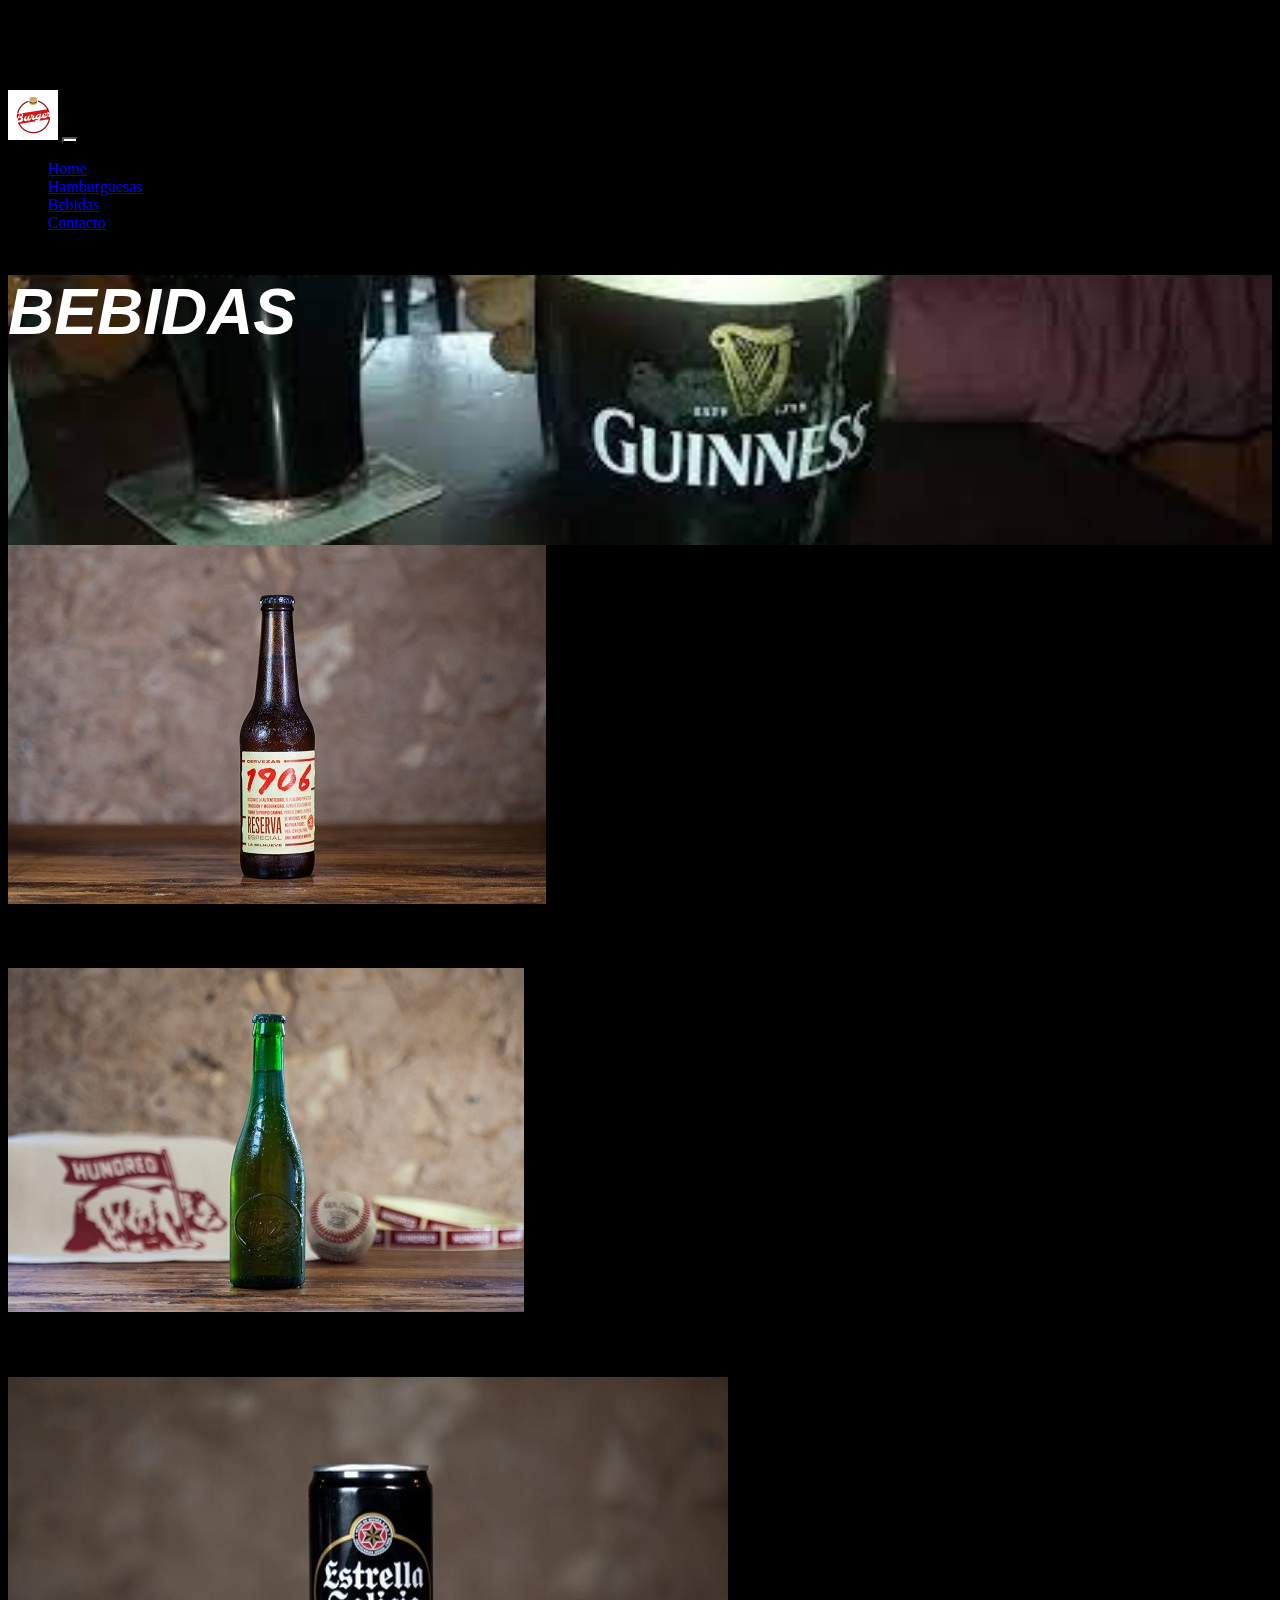
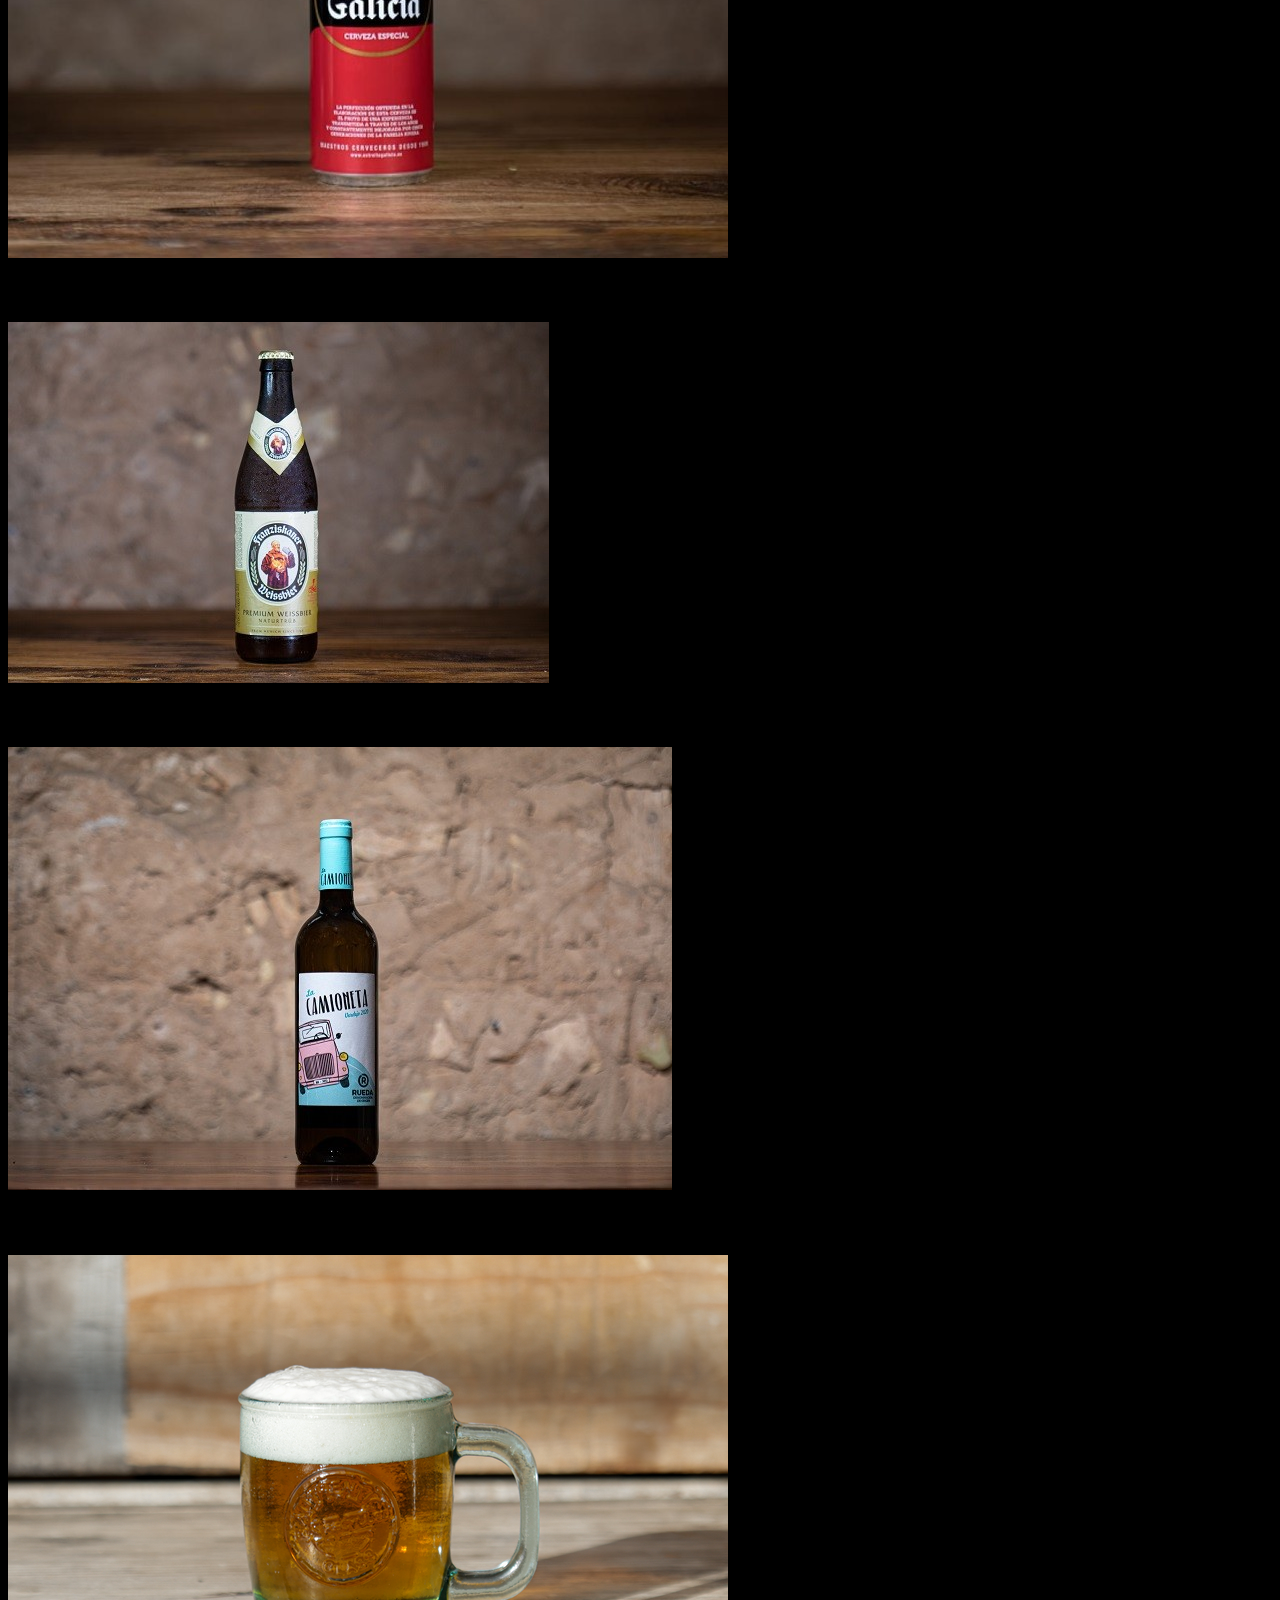
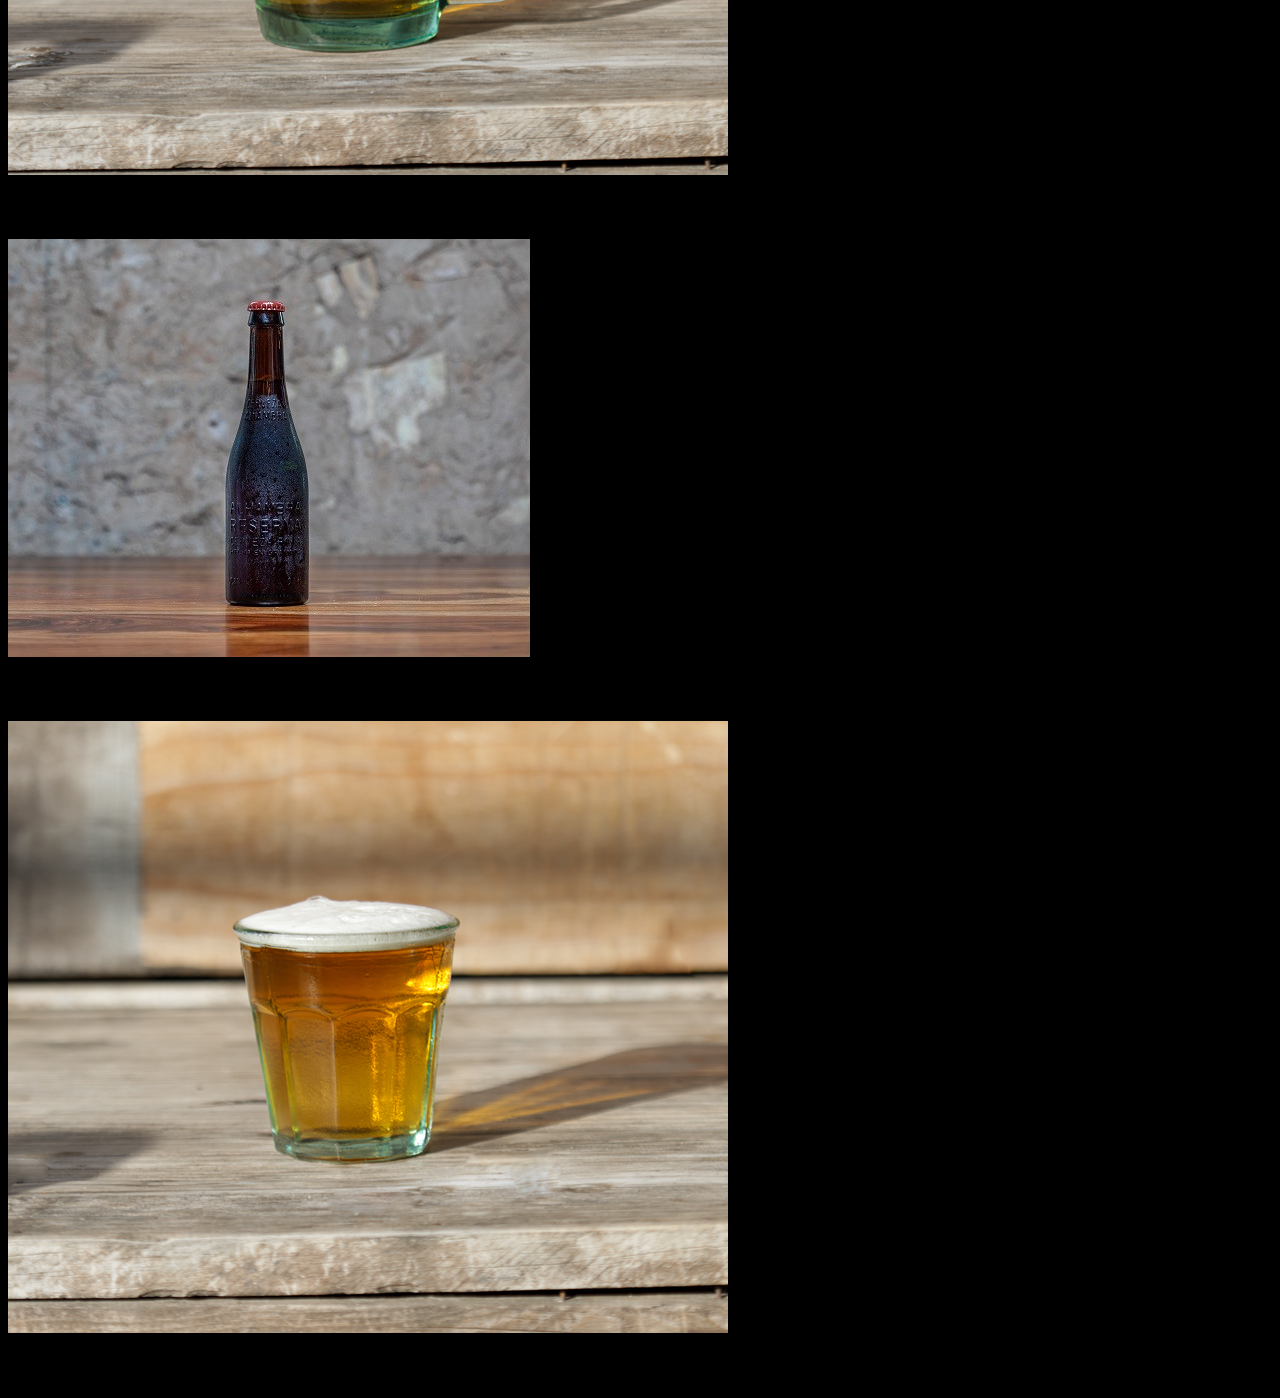
==== pages/bebidas.html @ 51a0bef5 "Pagina de bebidas terminada y configurada" ====
<!DOCTYPE html>
<html lang="en">
<head>
    <meta charset="UTF-8">
    <meta http-equiv="X-UA-Compatible" content="IE=edge">
    <meta name="viewport" content="width=device-width, initial-scale=1.0">
    <link href="https://cdn.jsdelivr.net/npm/bootstrap@5.3.0-alpha1/dist/css/bootstrap.min.css" rel="stylesheet" integrity="sha384-GLhlTQ8iRABdZLl6O3oVMWSktQOp6b7In1Zl3/Jr59b6EGGoI1aFkw7cmDA6j6gD" crossorigin="anonymous">
    <script src="https://cdn.jsdelivr.net/npm/bootstrap@5.3.0-alpha1/dist/js/bootstrap.bundle.min.js" integrity="sha384-w76AqPfDkMBDXo30jS1Sgez6pr3x5MlQ1ZAGC+nuZB+EYdgRZgiwxhTBTkF7CXvN" crossorigin="anonymous"></script>
    <link rel="stylesheet" href="../css/bebidas.css">
    <title>s0uBurguer</title>
</head>
<body>
    <!-- NAVBAR TOP -->
    <nav class="navbar navbar-expand-lg bg-dark fixed-top" data-bs-theme="dark">
        <div class="container-fluid">
          <a class="navbar-brand" href="../index.html">
            <img src="../img/bdc408f9618b497da298f300024c3a7a.png" alt="Logo" width="50" height="50">
          </a>
          <button class="navbar-toggler" type="button" data-bs-toggle="collapse" data-bs-target="#navbarNavDropdown" aria-controls="navbarNavDropdown" aria-expanded="false" aria-label="Toggle navigation">
            <span class="navbar-toggler-icon"></span>
          </button>
          <div class="collapse navbar-collapse" id="navbarNavDropdown">
            <ul class="navbar-nav">
              <li class="nav-item">
                <a class="nav-link active fs-5" aria-current="page" href="../index.html">Home</a>
              </li>
              <li class="nav-item">
                <a class="nav-link fs-5 text-white" href="./menu.html">Hamburguesas</a>
              </li>
              <li class="nav-item">
                <a class="nav-link fs-5 text-white" href="./bebidas.html">Bebidas</a>
              </li>
              <li class="nav-item">
                <a class="nav-link fs-5 text-white" href="./pages/contacto.html">Contacto</a>
              </li>
            </ul>
          </div>
        </div>
      </nav>
      <!-- FIN NABVAR TOP -->

      <!-- IMAGEN MENU TOP -->
    <div class="container-fluid">
        <div class="row">
            <div class="col-12 text-center img-top">
              <div class="d-flex align-items-center justify-content-center text-drink">
                <h1>BEBIDAS</h1>
              </div>
            </div>
        </div>
        <!-- FIN IMAGEN MENU TOP -->

        <!-- CARTAS BEBIDAS -->
        <div class="row pt-4 row-cols-1 row-cols-sm-2 row-cols-lg-4 g-4">
            <div class="col">
              <div class="card h-100 text-bg-danger border-warning">
                <img src="../img/bebidas/1906.jpg" class="card-img-top" alt="Burguer1">
                <div class="card-body">
                  <h5 class="card-title">Cerveza 1906</h5>
                  <p class="card-text"></p>
                </div>
              </div>
            </div>
            <div class="col">
              <div class="card text-bg-danger border-warning h-100">
                <img src="../img/bebidas/Alhambra.jpg" class="card-img-top" alt="Burguer2">
                <div class="card-body">
                  <h5 class="card-title">Cerveza Alhambra</h5>
                  <p class="card-text"></p>
                </div>
              </div>
            </div>
            <div class="col">
              <div class="card h-100 text-bg-danger border-warning">
                <img src="../img/bebidas/EstrellaGal.jpg" class="card-img-top" alt="Burguer4">
                <div class="card-body">
                  <h5 class="card-title">Cerveza Estrella Galicia</h5>
                  <p class="card-text"></p>
                </div>
              </div>
            </div>
            <div class="col">
                <div class="card h-100 text-bg-danger border-warning">
                  <img src="../img/bebidas/FRANZISKANER.jpg" class="card-img-top" alt="Burguer5">
                  <div class="card-body">
                    <h5 class="card-title">Cerveza de trigo Franziskaner</h5>
                    <p class="card-text"></p>
                  </div>
                </div>
              </div>
              <div class="col">
                <div class="card h-100 text-bg-danger border-warning">
                  <img src="../img/bebidas/Vinoblanco.jpg" class="card-img-top" alt="Burguer6">
                  <div class="card-body">
                    <h5 class="card-title">Vino Blanco La Camioneta</h5>
                    <p class="card-text"></p>
                  </div>
                </div>
              </div>
              <div class="col">
                <div class="card text-bg-danger border-warning h-100">
                  <img src="../img/bebidas/doble.png" class="card-img-top" alt="Burguer3">
                  <div class="card-body">
                    <h5 class="card-title">Doble de cerveza rubia</h5>
                    <p class="card-text"></p>
                  </div>
                </div>
              </div>
              <div class="col">
                <div class="card text-bg-danger border-warning h-100">
                  <img src="../img/bebidas/AlhambraRoja.jpg" class="card-img-top" alt="Burguer7">
                  <div class="card-body">
                    <h5 class="card-title">Cerveza Alhambra Roja</h5>
                    <p class="card-text"></p>
                  </div>
                </div>
              </div><div class="col">
                <div class="card h-100 text-bg-danger border-warning h-100">
                  <img src="../img/bebidas/Cana.png" class="card-img-top" alt="Burguer8">
                  <div class="card-body">
                    <h5 class="card-title">Caña de cerveza rubia</h5>
                    <p class="card-text"></p>
                  </div>
                </div>
              </div>
          </div>
          <!-- FIN CARTAS BEBIDAS -->
</body>
</html>
---- css/bebidas.css ----
body{
    margin-top: 10vh;
    background-color: black;
}

.img-top{
    height: 30vh;
    background-image: url(../img/bebidas/Fondobebida.jpeg);
    background-size: cover;
    background-repeat: no-repeat;
    background-position: center center;
}

.text-drink{
    height: 100%;
    font-size: xx-large;
    color: white;
    font-family: Arial, Helvetica, sans-serif;
    font-style: italic;
}

.navbar-toggler{
    background-color: white;
}

@media (min-width:700px){
    .img-top{
        background-image: url(../img/bebidas/FondoGrandebebida.jpeg);
    }
}
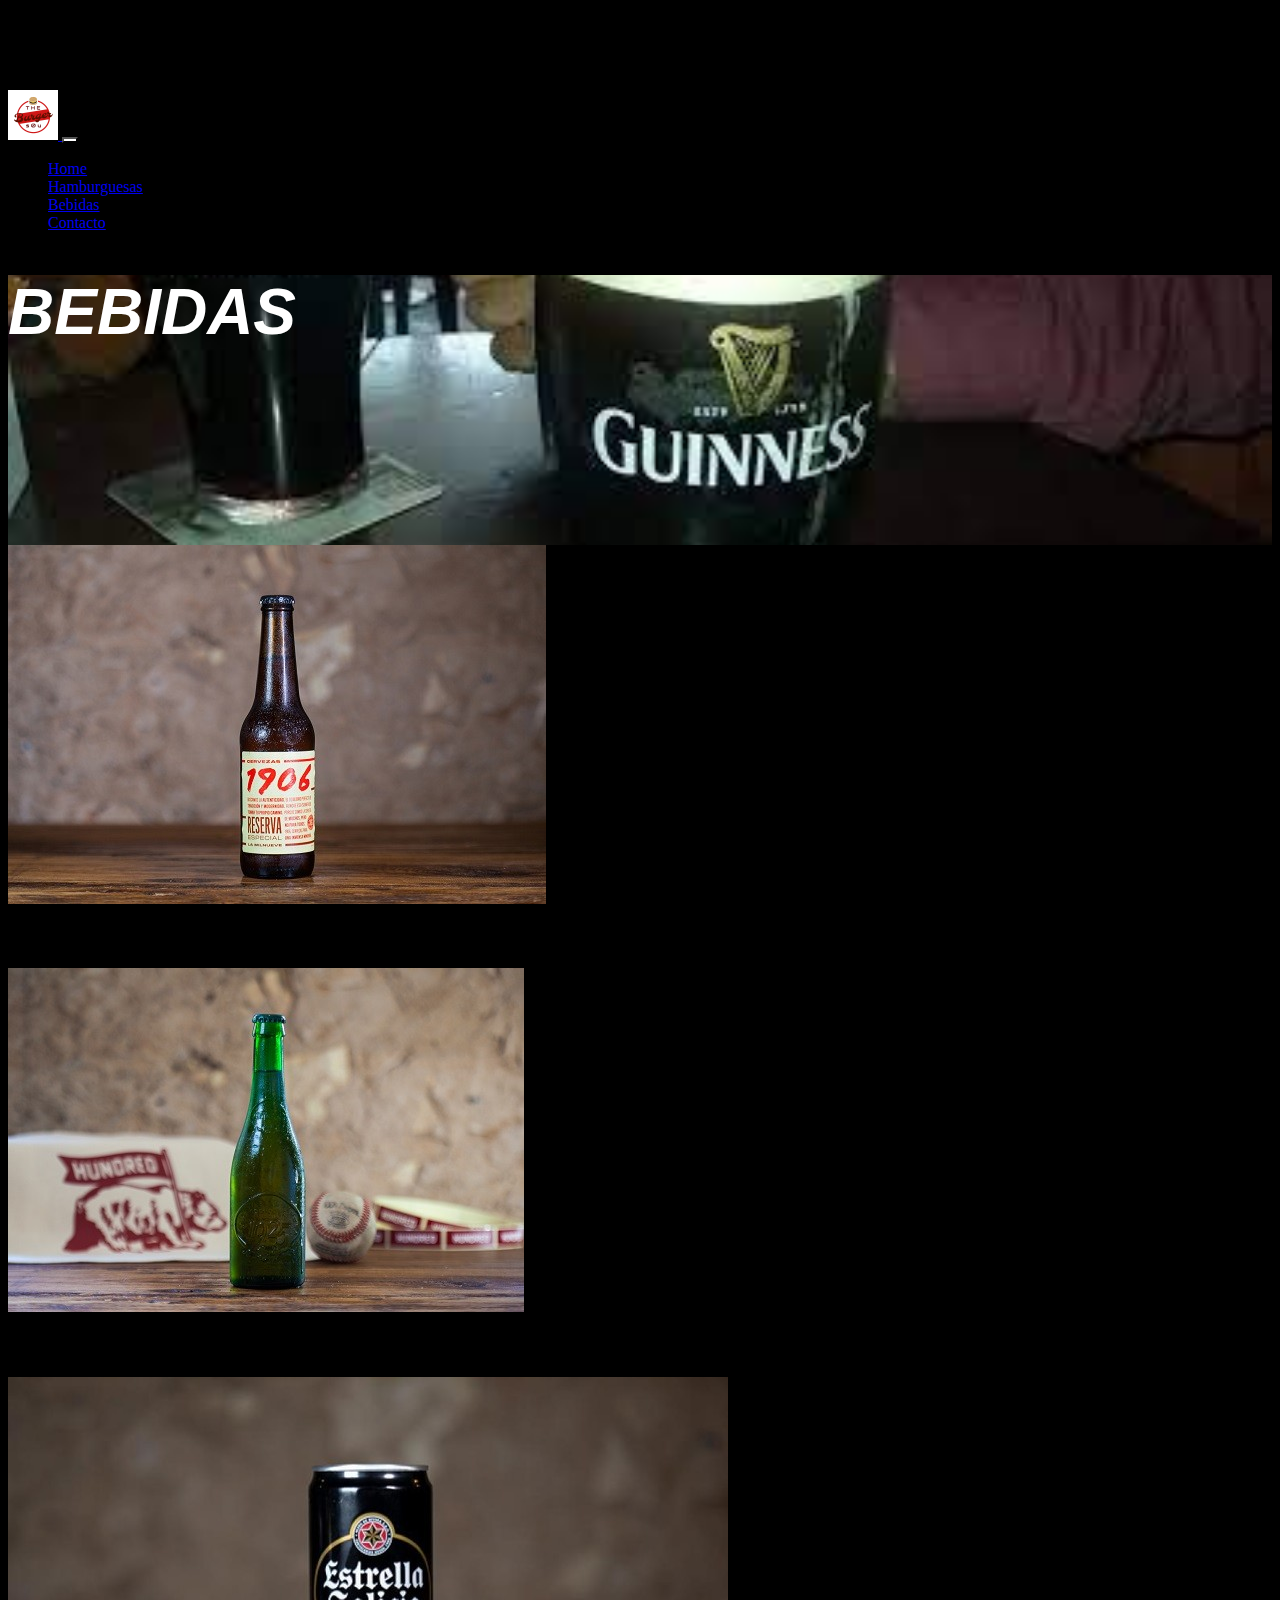
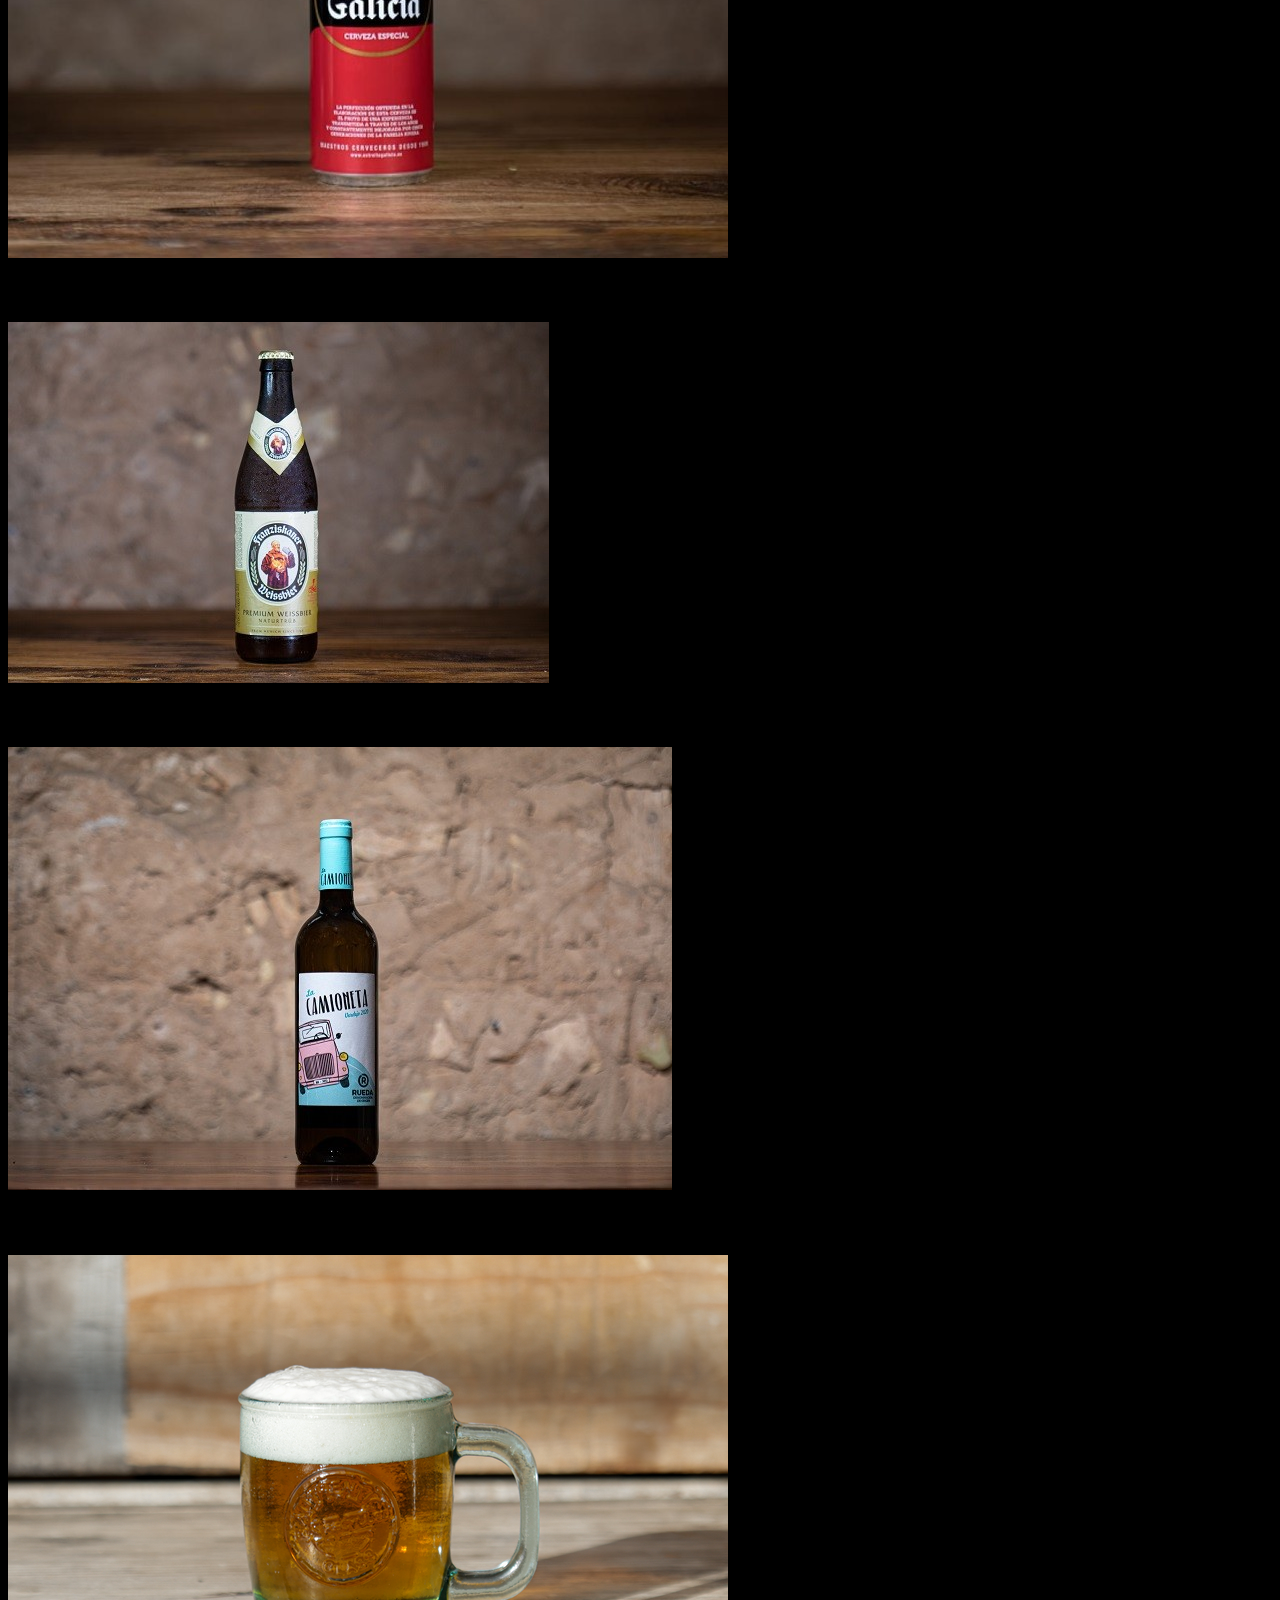
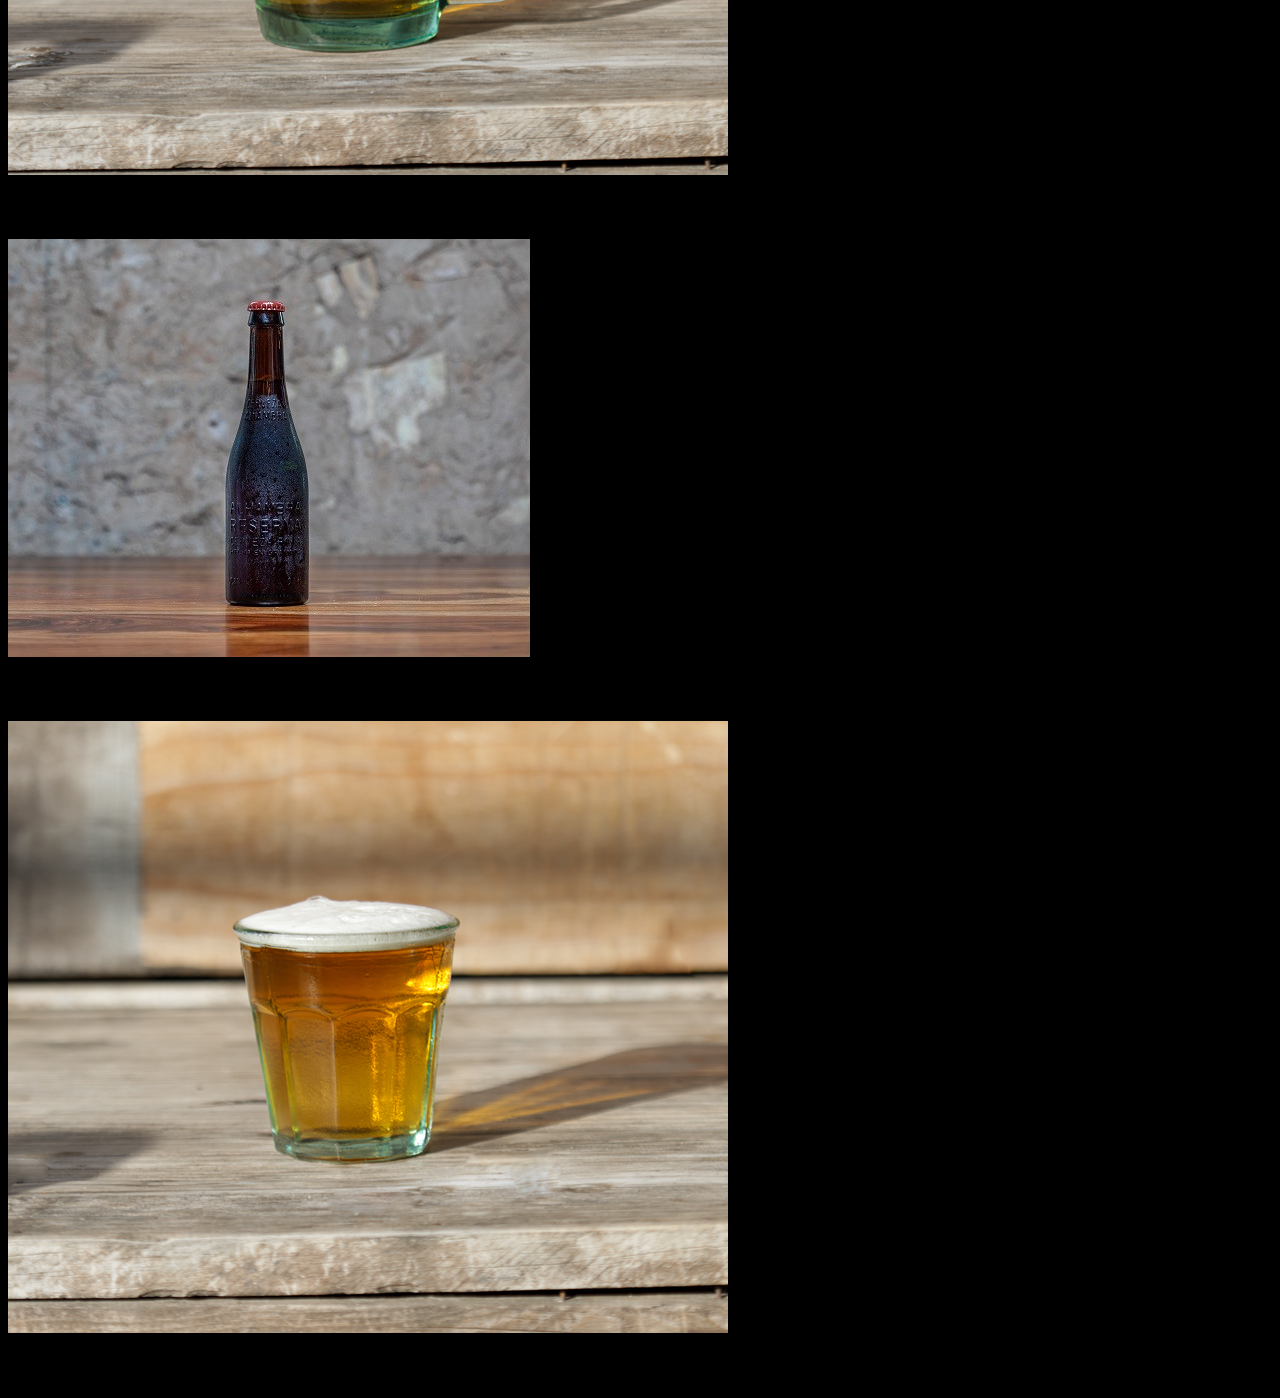
==== commit 020e4e9d: "Cambio del icono en el navbar" ====
--- a/pages/bebidas.html
+++ b/pages/bebidas.html
@@ -14,7 +14,7 @@
     <nav class="navbar navbar-expand-lg bg-dark fixed-top" data-bs-theme="dark">
         <div class="container-fluid">
           <a class="navbar-brand" href="../index.html">
-            <img src="../img/bdc408f9618b497da298f300024c3a7a.png" alt="Logo" width="50" height="50">
+            <img src="../img/656b668e09284450a4ad034440834e85.png" alt="Logo" width="50" height="50">
           </a>
           <button class="navbar-toggler" type="button" data-bs-toggle="collapse" data-bs-target="#navbarNavDropdown" aria-controls="navbarNavDropdown" aria-expanded="false" aria-label="Toggle navigation">
             <span class="navbar-toggler-icon"></span>
@@ -54,7 +54,7 @@
         <div class="row pt-4 row-cols-1 row-cols-sm-2 row-cols-lg-4 g-4">
             <div class="col">
               <div class="card h-100 text-bg-danger border-warning">
-                <img src="../img/bebidas/1906.jpg" class="card-img-top" alt="Burguer1">
+                <img src="../img/bebidas/1906.jpg" class="card-img-top" alt="Bebida1">
                 <div class="card-body">
                   <h5 class="card-title">Cerveza 1906</h5>
                   <p class="card-text"></p>
@@ -63,7 +63,7 @@
             </div>
             <div class="col">
               <div class="card text-bg-danger border-warning h-100">
-                <img src="../img/bebidas/Alhambra.jpg" class="card-img-top" alt="Burguer2">
+                <img src="../img/bebidas/Alhambra.jpg" class="card-img-top" alt="Bebida2">
                 <div class="card-body">
                   <h5 class="card-title">Cerveza Alhambra</h5>
                   <p class="card-text"></p>
@@ -72,7 +72,7 @@
             </div>
             <div class="col">
               <div class="card h-100 text-bg-danger border-warning">
-                <img src="../img/bebidas/EstrellaGal.jpg" class="card-img-top" alt="Burguer4">
+                <img src="../img/bebidas/EstrellaGal.jpg" class="card-img-top" alt="Bebida3">
                 <div class="card-body">
                   <h5 class="card-title">Cerveza Estrella Galicia</h5>
                   <p class="card-text"></p>
@@ -81,7 +81,7 @@
             </div>
             <div class="col">
                 <div class="card h-100 text-bg-danger border-warning">
-                  <img src="../img/bebidas/FRANZISKANER.jpg" class="card-img-top" alt="Burguer5">
+                  <img src="../img/bebidas/FRANZISKANER.jpg" class="card-img-top" alt="Bebida4">
                   <div class="card-body">
                     <h5 class="card-title">Cerveza de trigo Franziskaner</h5>
                     <p class="card-text"></p>
@@ -90,7 +90,7 @@
               </div>
               <div class="col">
                 <div class="card h-100 text-bg-danger border-warning">
-                  <img src="../img/bebidas/Vinoblanco.jpg" class="card-img-top" alt="Burguer6">
+                  <img src="../img/bebidas/Vinoblanco.jpg" class="card-img-top" alt="Bebida5">
                   <div class="card-body">
                     <h5 class="card-title">Vino Blanco La Camioneta</h5>
                     <p class="card-text"></p>
@@ -99,7 +99,7 @@
               </div>
               <div class="col">
                 <div class="card text-bg-danger border-warning h-100">
-                  <img src="../img/bebidas/doble.png" class="card-img-top" alt="Burguer3">
+                  <img src="../img/bebidas/doble.png" class="card-img-top" alt="Bebida6">
                   <div class="card-body">
                     <h5 class="card-title">Doble de cerveza rubia</h5>
                     <p class="card-text"></p>
@@ -108,7 +108,7 @@
               </div>
               <div class="col">
                 <div class="card text-bg-danger border-warning h-100">
-                  <img src="../img/bebidas/AlhambraRoja.jpg" class="card-img-top" alt="Burguer7">
+                  <img src="../img/bebidas/AlhambraRoja.jpg" class="card-img-top" alt="Bebida7">
                   <div class="card-body">
                     <h5 class="card-title">Cerveza Alhambra Roja</h5>
                     <p class="card-text"></p>
@@ -116,7 +116,7 @@
                 </div>
               </div><div class="col">
                 <div class="card h-100 text-bg-danger border-warning h-100">
-                  <img src="../img/bebidas/Cana.png" class="card-img-top" alt="Burguer8">
+                  <img src="../img/bebidas/Cana.png" class="card-img-top" alt="Bebida8">
                   <div class="card-body">
                     <h5 class="card-title">Caña de cerveza rubia</h5>
                     <p class="card-text"></p>
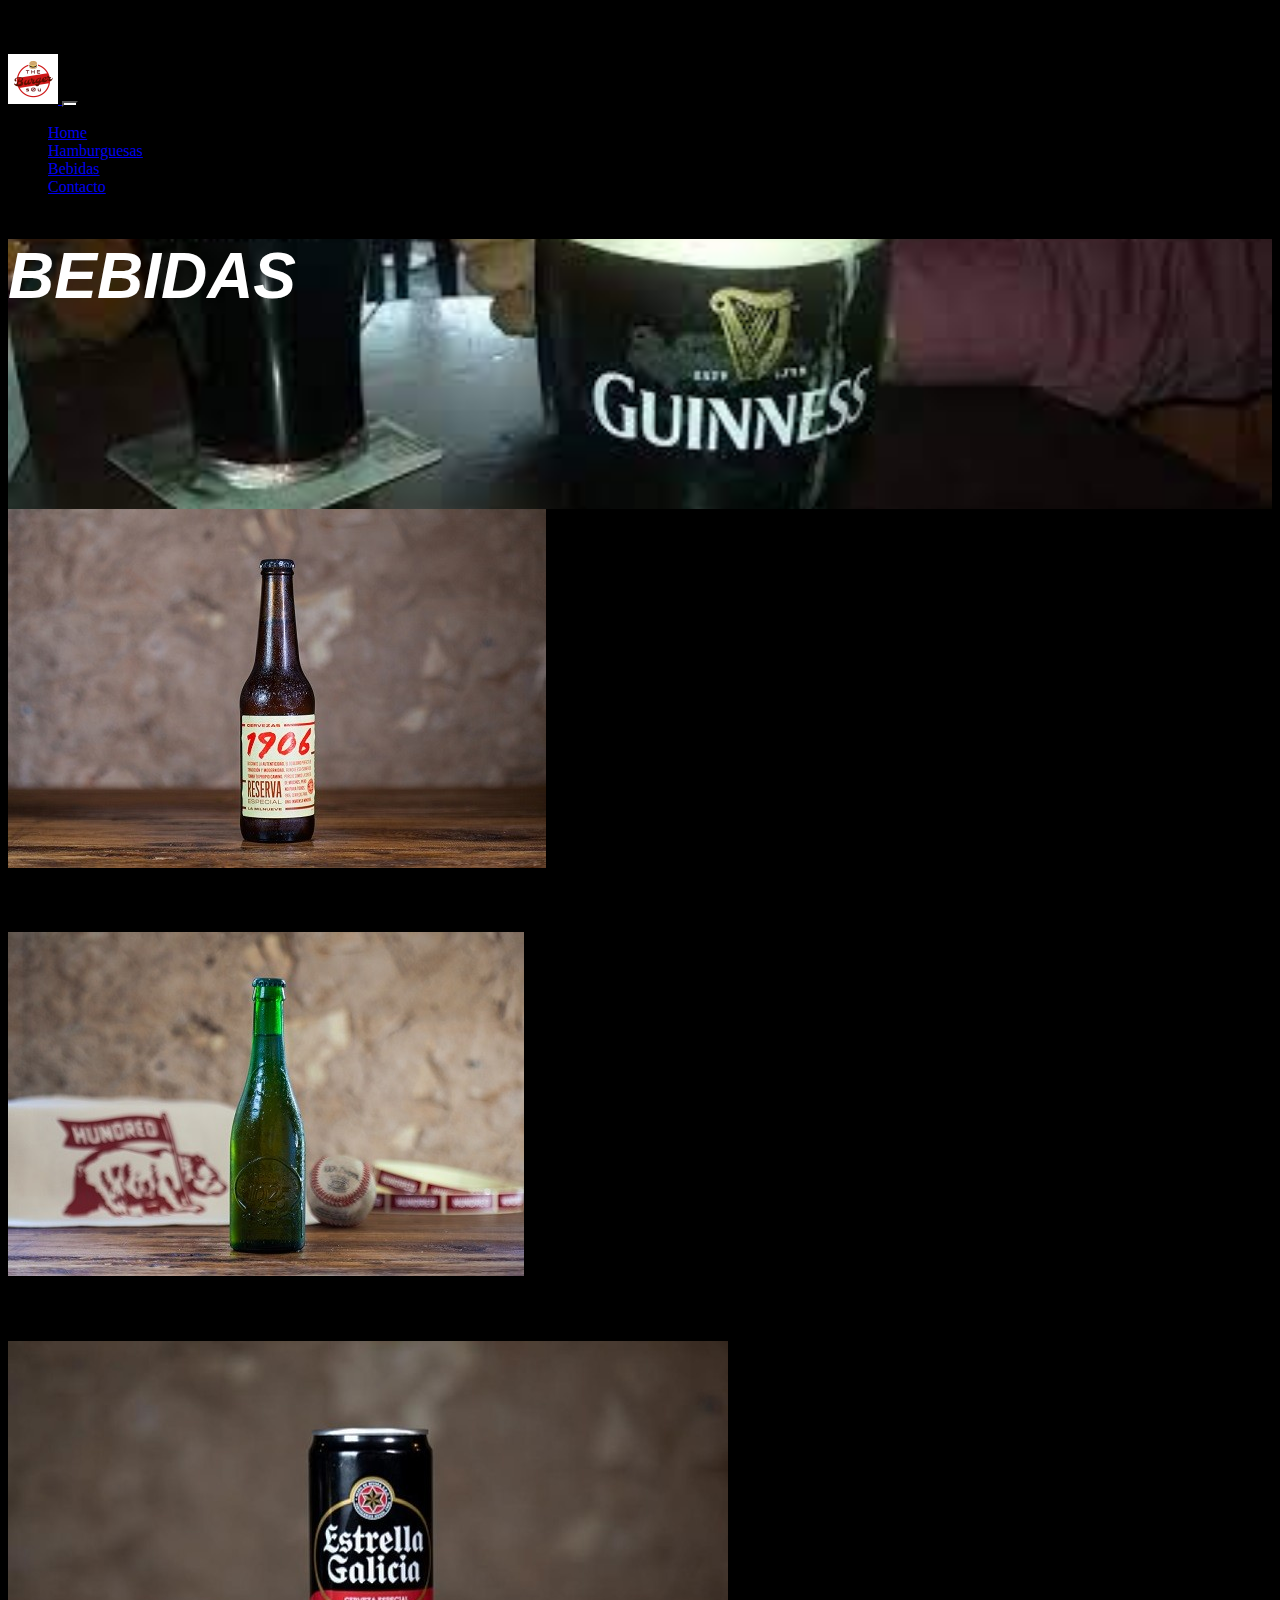
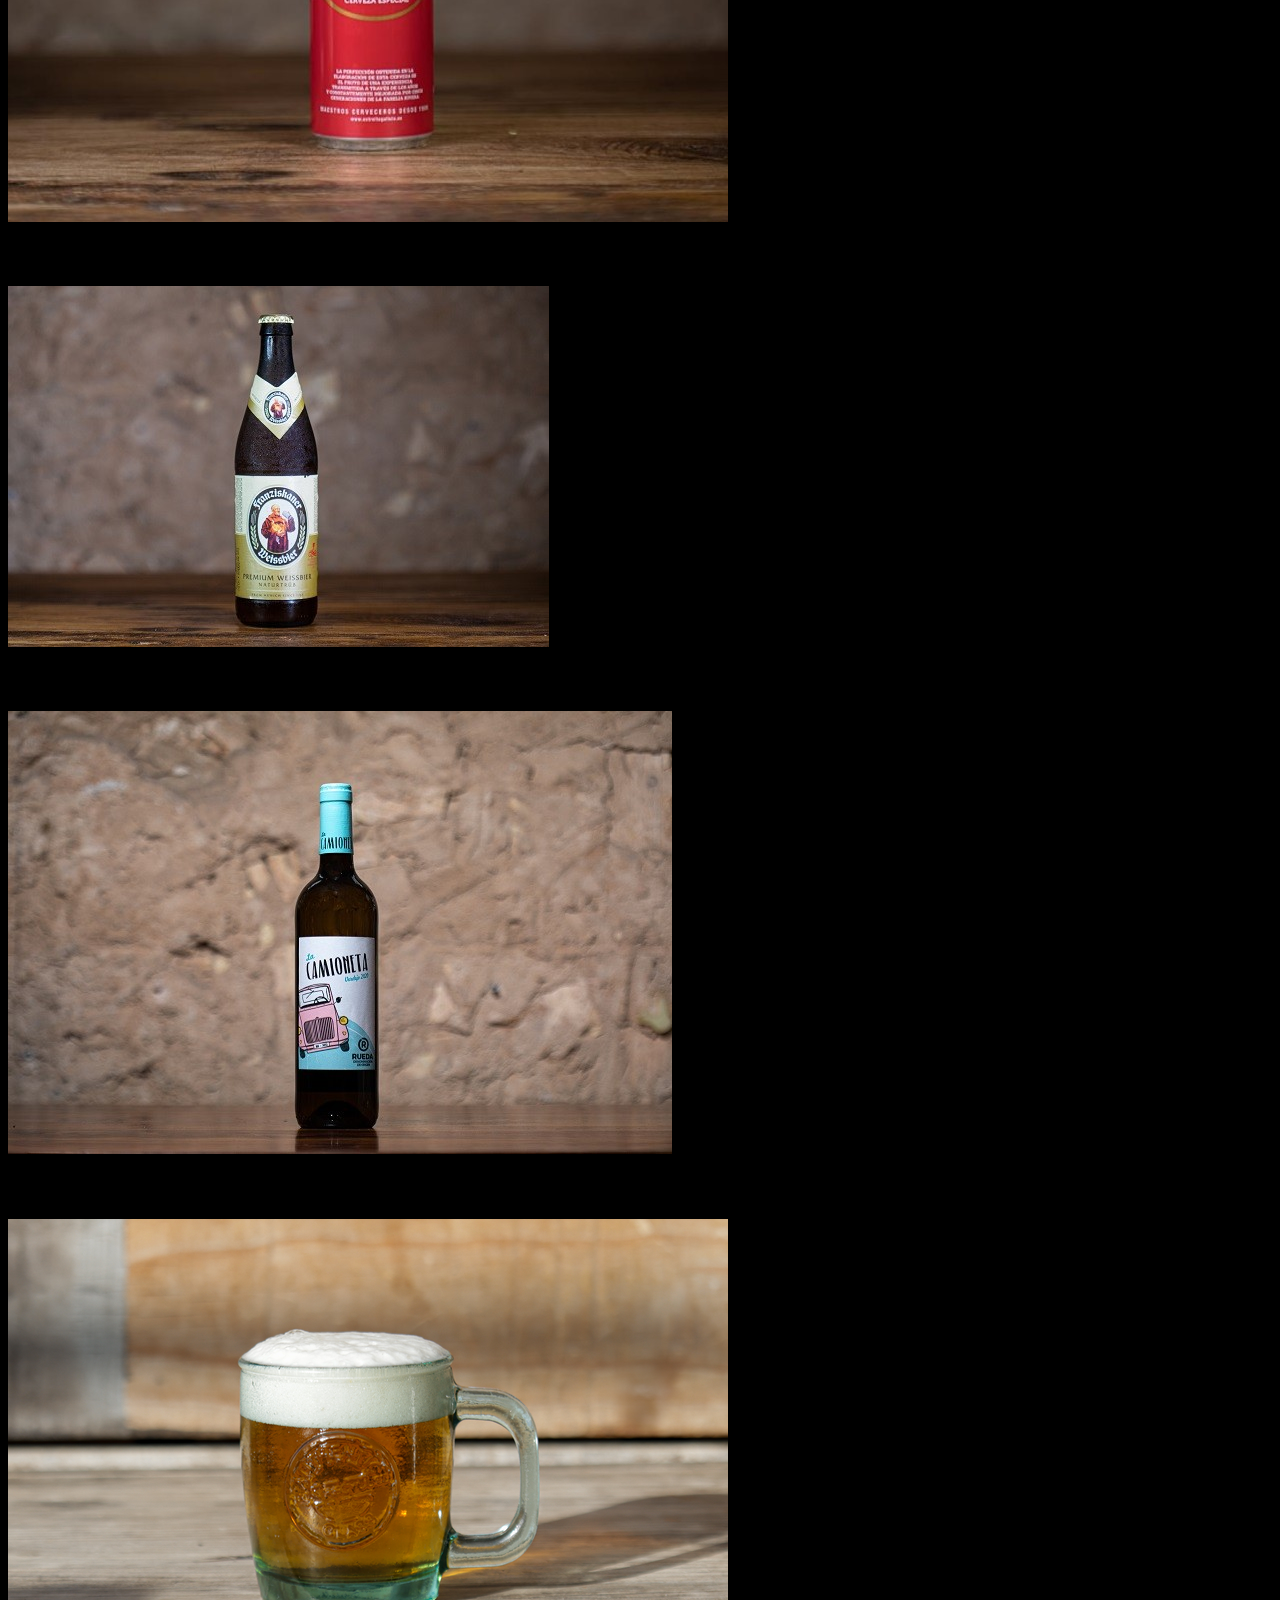
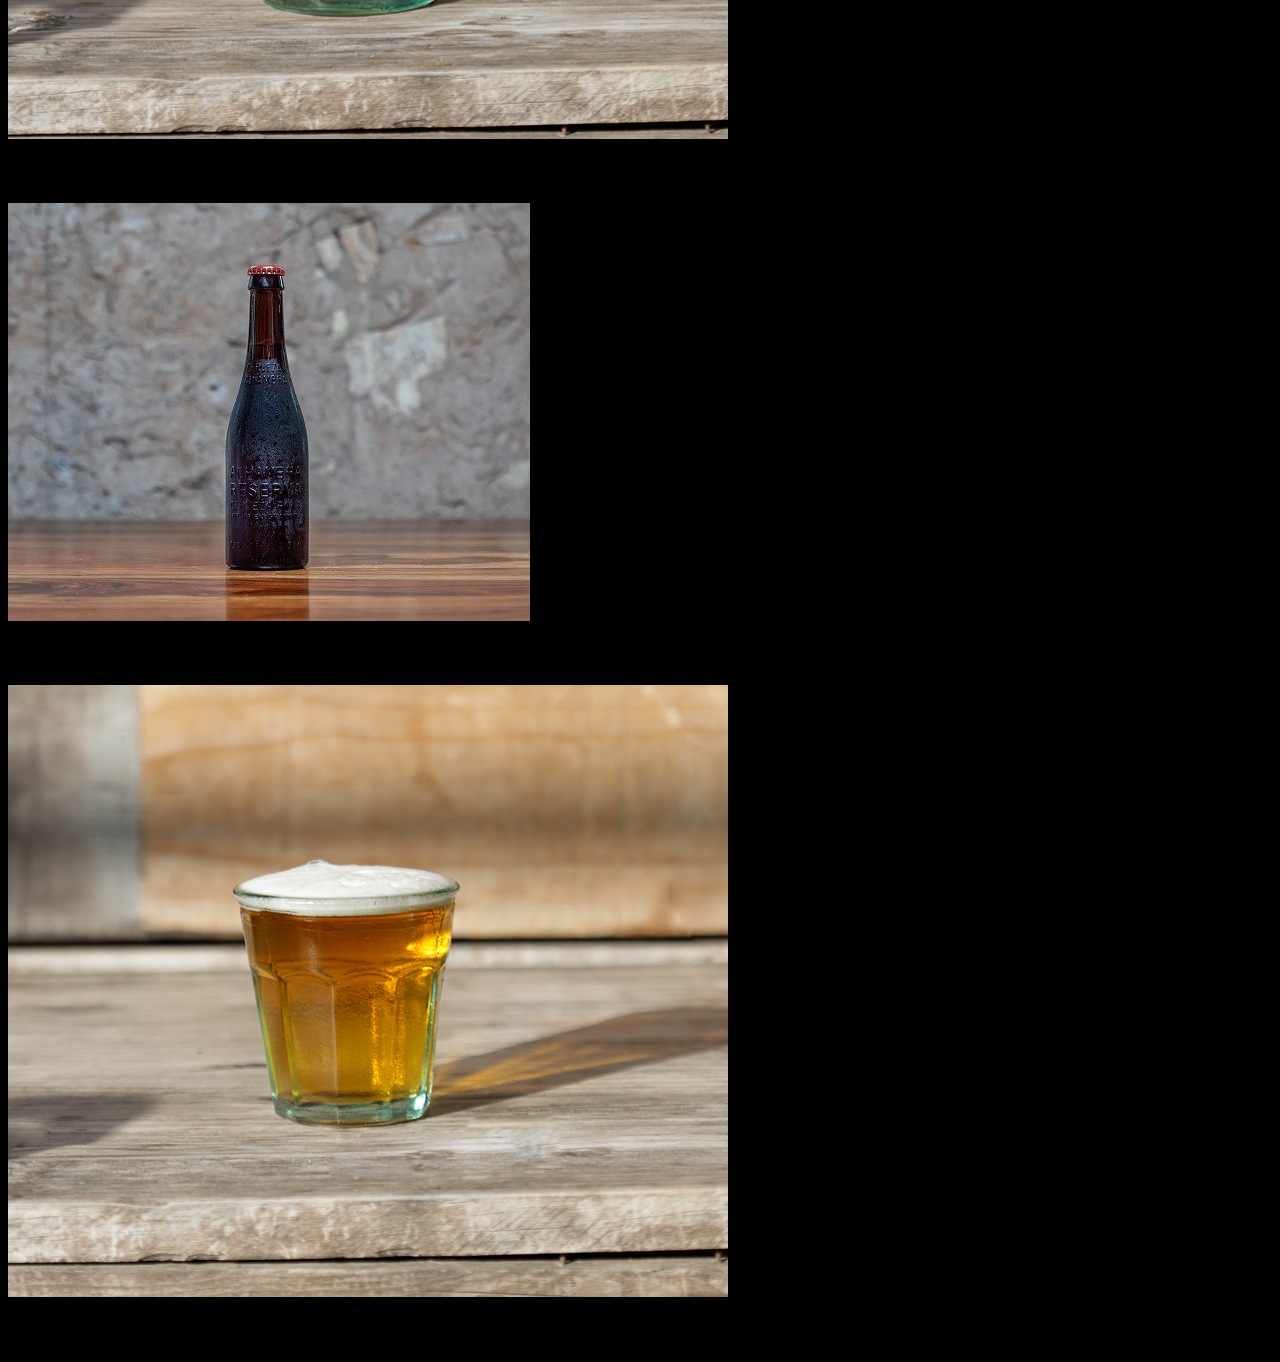
==== commit a3f92b34: "Final pagina de contactos y terminado el proyecto de la carta digital" ====
--- a/pages/bebidas.html
+++ b/pages/bebidas.html
@@ -31,7 +31,7 @@
                 <a class="nav-link fs-5 text-white" href="./bebidas.html">Bebidas</a>
               </li>
               <li class="nav-item">
-                <a class="nav-link fs-5 text-white" href="./pages/contacto.html">Contacto</a>
+                <a class="nav-link fs-5 text-white" href="./contacto.html">Contacto</a>
               </li>
             </ul>
           </div>
--- a/css/bebidas.css
+++ b/css/bebidas.css
@@ -1,5 +1,5 @@
 body{
-    margin-top: 10vh;
+    margin-top: 6vh;
     background-color: black;
 }
 
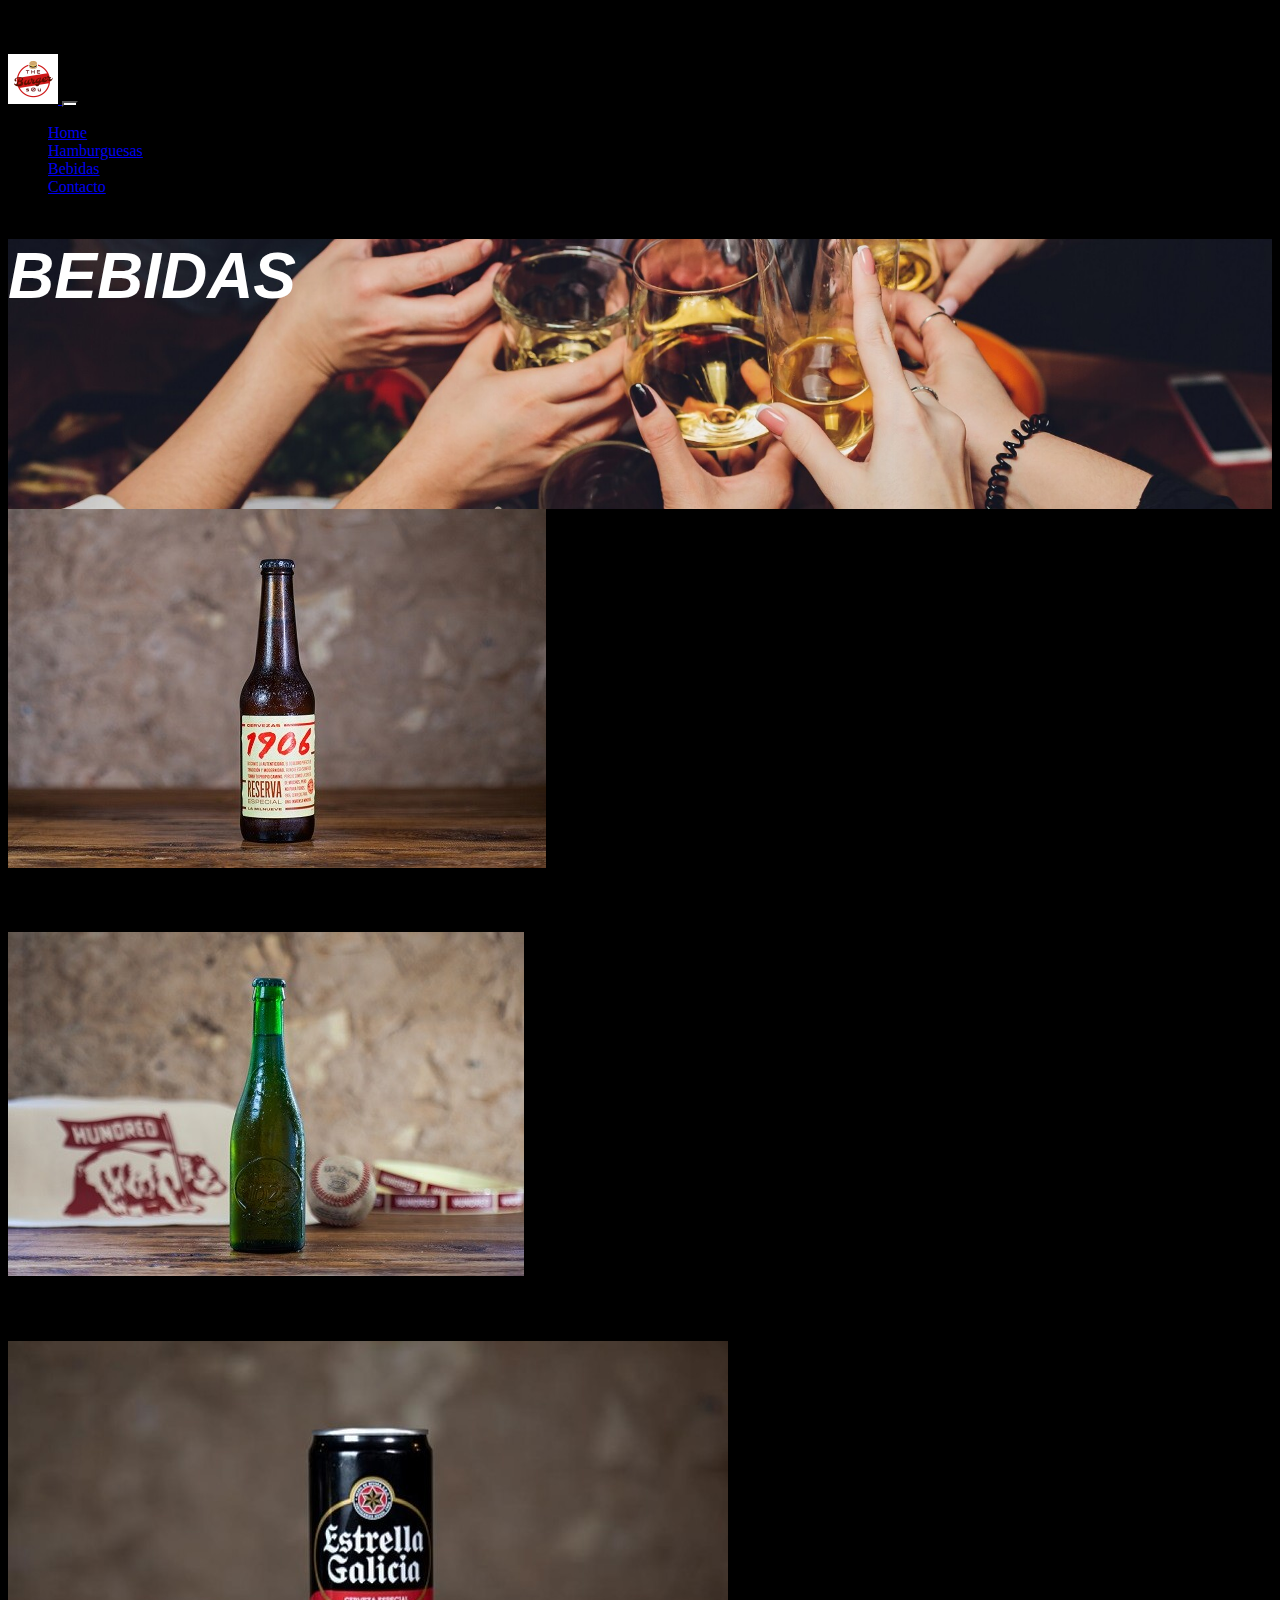
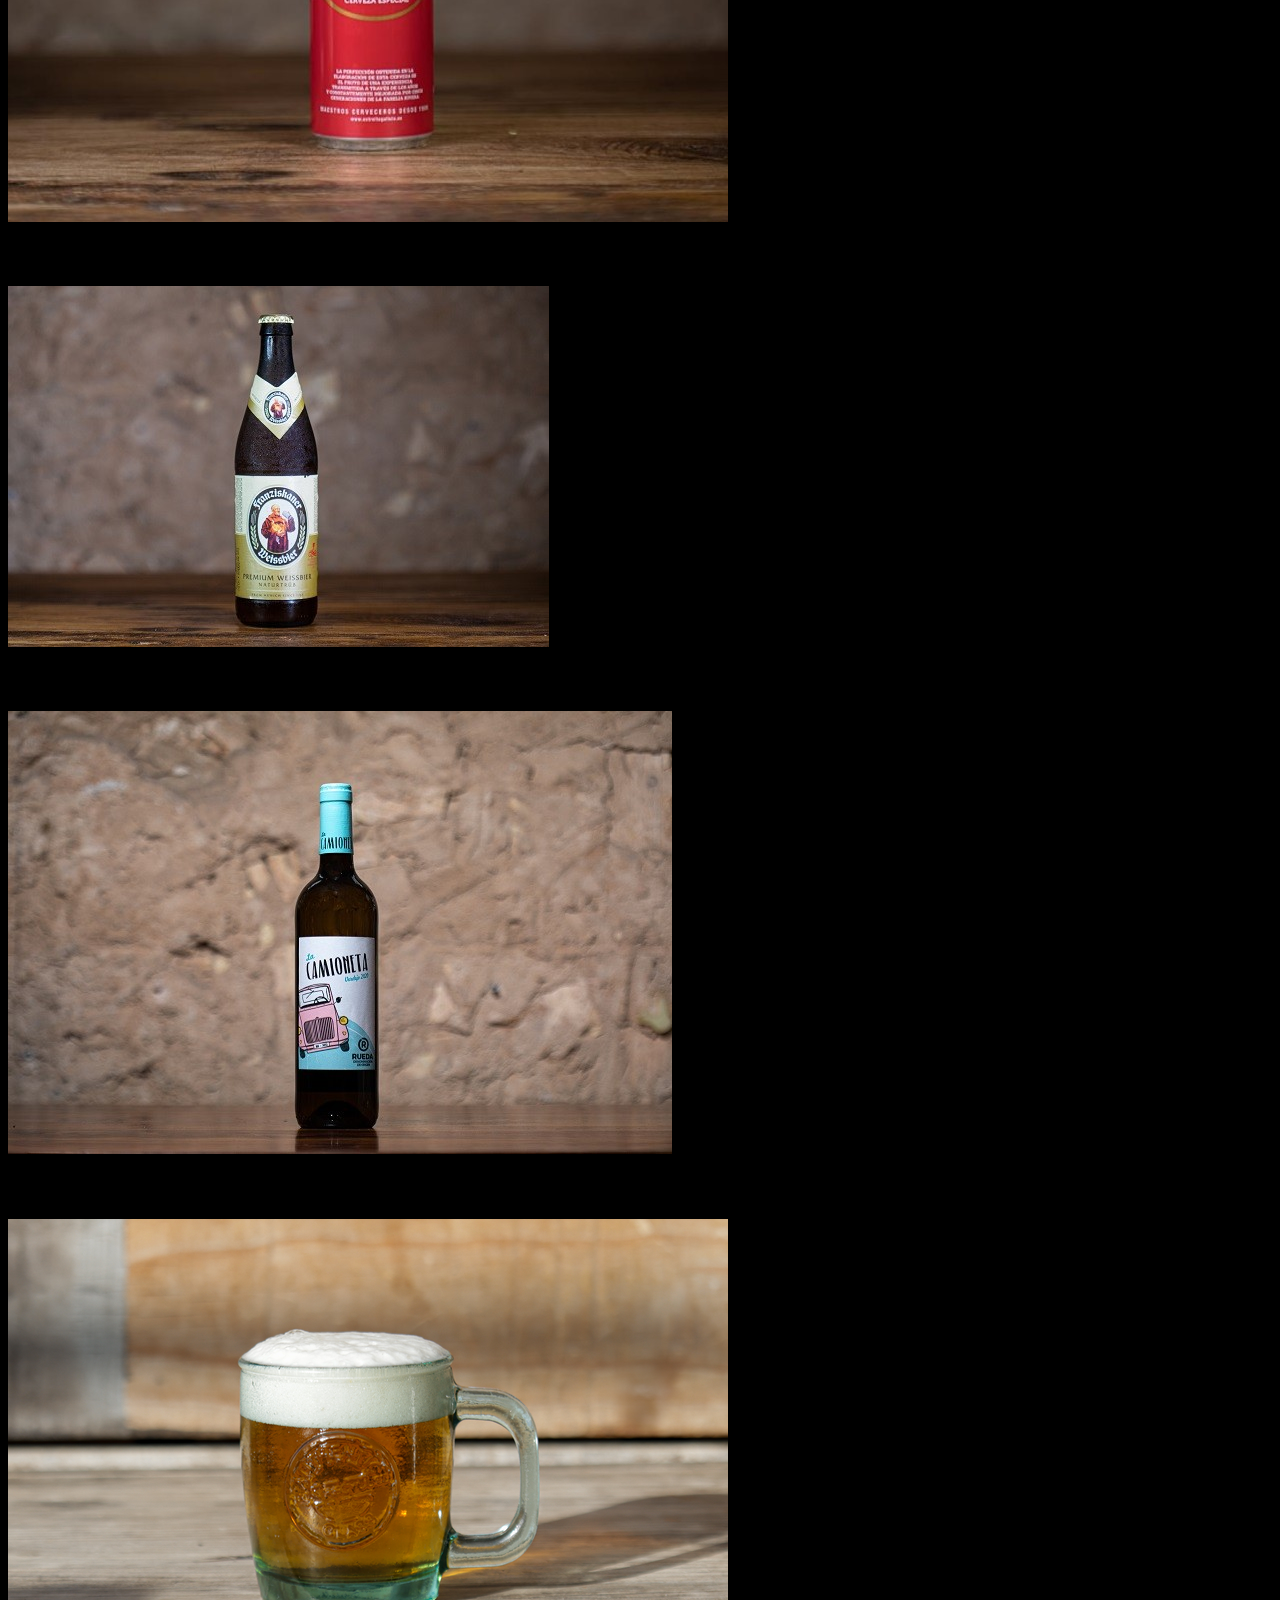
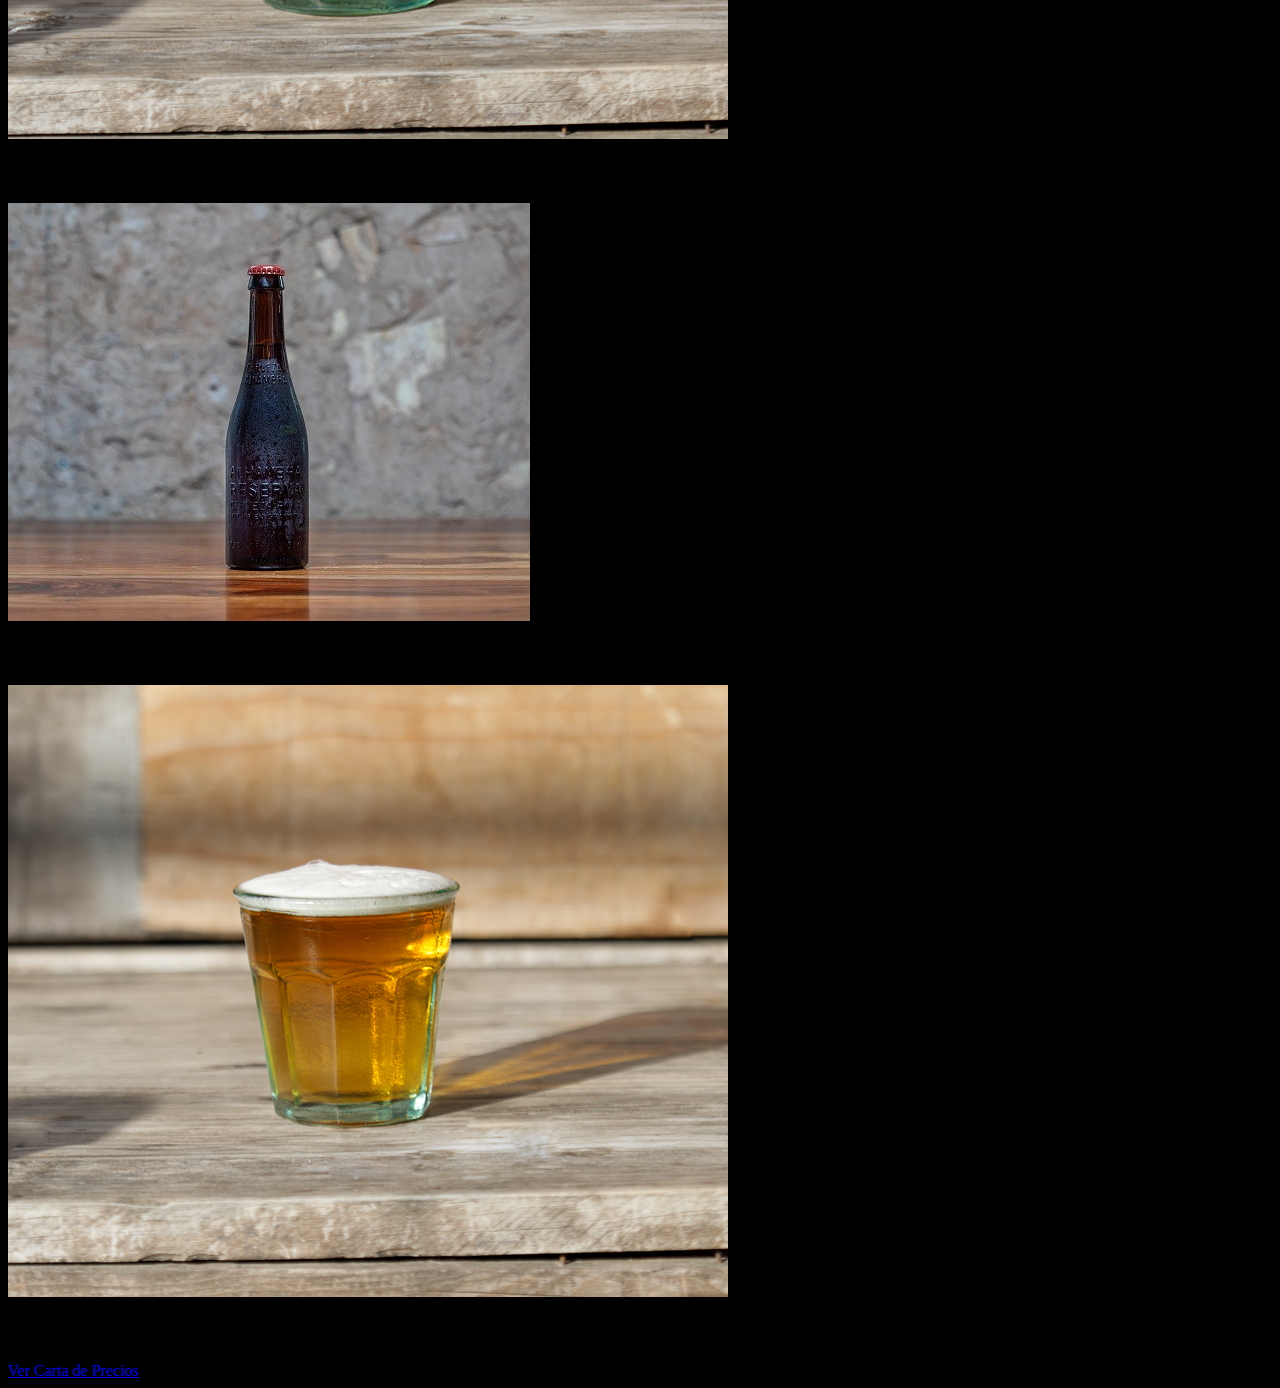
==== commit 17f46e66: "Pagina acabada con lista de precios linkeada en las secciones de Hamburguesas y Bebidas" ====
--- a/pages/bebidas.html
+++ b/pages/bebidas.html
@@ -92,7 +92,7 @@
                 <div class="card h-100 text-bg-danger border-warning">
                   <img src="../img/bebidas/Vinoblanco.jpg" class="card-img-top" alt="Bebida5">
                   <div class="card-body">
-                    <h5 class="card-title">Vino Blanco La Camioneta</h5>
+                    <h5 class="card-title">Vino Blanco La Xavineta</h5>
                     <p class="card-text"></p>
                   </div>
                 </div>
@@ -125,5 +125,11 @@
               </div>
           </div>
           <!-- FIN CARTAS BEBIDAS -->
+
+          <!-- LINK A LA CARTA DE PRECIOS -->
+          <div class="menu-price d-grid col-12 col-lg-6 mx-auto my-4">
+            <a class="btn btn-danger btn-lg border-warning" href="../pages/precios.html" role="button">Ver Carta de Precios</a>
+          </div>
+          <!-- FIN LINK CARTA DE PRECIOS -->
 </body>
 </html>--- a/css/bebidas.css
+++ b/css/bebidas.css
@@ -25,6 +25,6 @@
 
 @media (min-width:700px){
     .img-top{
-        background-image: url(../img/bebidas/FondoGrandebebida.jpeg);
+        background-image: url(../img/bebidas/BebidaGrande.jpeg);
     }
 }